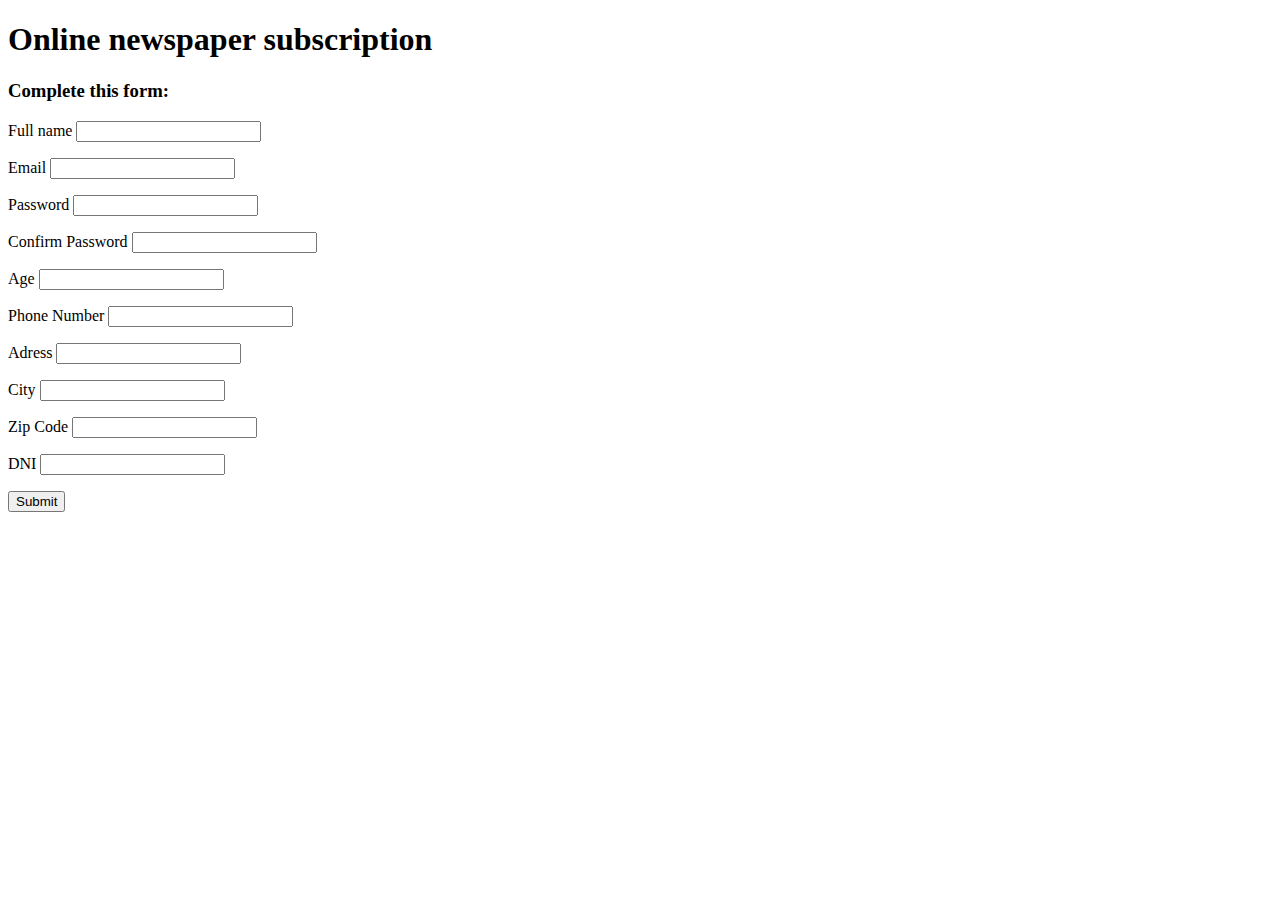
==== subscription.html @ 2ef4e825 "files moved to upper folder" ====
<!DOCTYPE html>
<html lang="en">
 <head>
    <meta charset="UTF-8">
    <meta name="viewport" content="width=device-width, initial-scale=1.0">
    <script src="jav.js" ></script>
    <title>Document</title>
 </head>
 <body>
   <h1>Online newspaper subscription</h1>
   <h3>Complete this form:</h3>
   <form action="/login.php" id="formulario"></form>
     <p>Full name <input type="text" name="name" id="full-name"></p>
     <span id="error-name"></span>
     <p>Email <input type="text" name="email" id="email"></p>
     <span id="error-email"></span>
     <p>Password <input type="text" name="password" id="password"></p>
     <span id="error-password"></span>
     <p>Confirm Password <input type="text" name="password2" id="password2"></p>
     <span id="error-password2"></span>
     <p>Age <input type="number" name="age" id="age"></p>
     <span id="error-age"></span>
     <p>Phone Number <input type="text" name="phoneNumber" id="phone"></p>
     <span id="error-phone"></span>
     <p>Adress <input type="text" name="adress" id="adress"></p>
     <span id="error-adress"></span>
     <p>City <input type="text" name="city" id="city"></p>
     <span id="error-city"></span>
     <p>Zip Code <input type="text" name="zip" id="zipCode"></p>
     <span id="error-zip"></span>
     <p>DNI <input type="number" name="dni" id="dni"></p>
     <span id="error-dni"></span>
     <input type="submit">
   </form>
  </body>
</html>
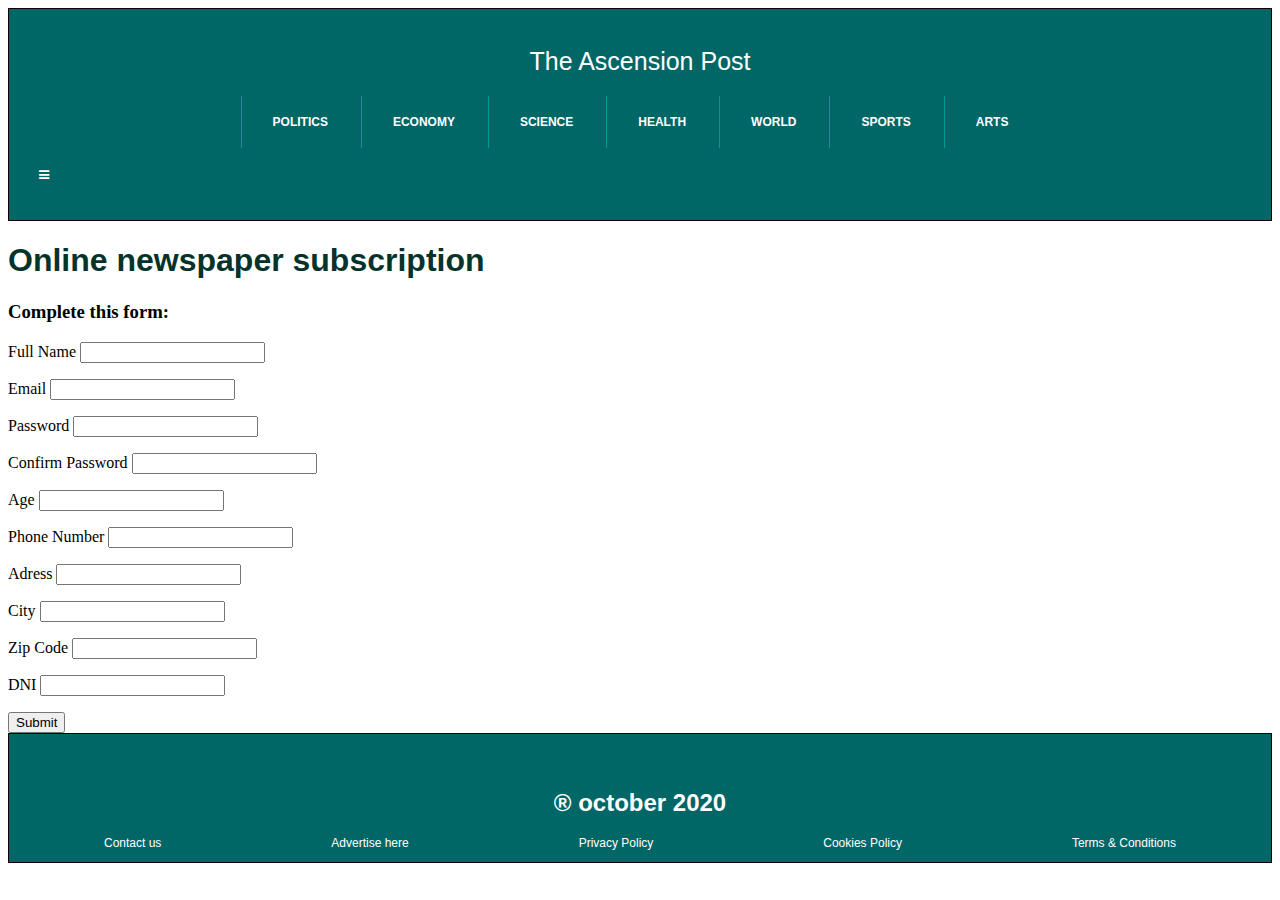
==== commit a2bf2bb5: "subscription form loaded" ====
--- a/subscription.html
+++ b/subscription.html
@@ -3,14 +3,35 @@
  <head>
     <meta charset="UTF-8">
     <meta name="viewport" content="width=device-width, initial-scale=1.0">
-    <script src="jav.js" ></script>
-    <title>Document</title>
+    <script src="form.js" ></script>
+    <link rel="stylesheet" href="normalize.css">
+    <link rel="stylesheet" href="flex.css">
+    <link rel="stylesheet" href="style.css">
+    <link rel="stylesheet" href="https://cdnjs.cloudflare.com/ajax/libs/font-awesome/4.7.0/css/font-awesome.min.css">
+    <title>Subscription Online</title>
  </head>
  <body>
+  <div class="header">
+    <a class="title" href="#home">The Ascension Post</a>
+    <table class="menu">
+        <tr>
+            <th><a href="#">POLITICS</a></th>
+            <th><a href="#">ECONOMY</a></th>
+            <th><a href="#">SCIENCE</a></th>
+            <th><a href="#">HEALTH</a></th>
+            <th><a href="#">WORLD</a></th>
+            <th><a href="#">SPORTS</a></th>
+            <th><a href="#">ARTS</a></th>
+        </tr>
+    </table>
+    <a class="icon">
+      <i class="fa fa-bars"></i>
+    </a>
+  </div>
    <h1>Online newspaper subscription</h1>
    <h3>Complete this form:</h3>
-   <form action="/login.php" id="formulario"></form>
-     <p>Full name <input type="text" name="name" id="full-name"></p>
+  <form action="/login.php" id="formulario"></form>
+     <p>Full Name <input type="text" name="name" id="full-name"></p>
      <span id="error-name"></span>
      <p>Email <input type="text" name="email" id="email"></p>
      <span id="error-email"></span>
@@ -31,6 +52,21 @@
      <p>DNI <input type="number" name="dni" id="dni"></p>
      <span id="error-dni"></span>
      <input type="submit">
-   </form>
+  </form>
+  <footer>
+    <div class="footer">
+      <h2 class="footer-date">&#174; october 2020</h2>
+      <div class="footer-list">
+          <ul>
+           <li><a href="#">Contact us</a></li>
+           <li><a href="#">Advertise here</a></li>
+           <li><a href="#">Privacy Policy</a></li>
+           <li><a href="#">Cookies Policy</a></li>
+           <li><a href="#">Terms & Conditions</a></li>
+          </ul>
+      </div>
+    </div>
+
+  </footer>
   </body>
 </html>--- a/flex.css
+++ b/flex.css
@@ -0,0 +1,106 @@
+@media only screen and (max-width: 768px) {  
+    .header a.icon {
+      background: #055;
+      display: absolute;
+      position: absolute;
+      top: 25px;
+      right: 0;
+    }
+    .header a.title {
+        float: left;
+    }
+  
+   .menu {
+        display: none;
+    }
+  }
+   
+    .header a:hover {
+      display: flex;
+      background-color: #099;
+      color: black;
+    }
+  
+  .content {
+      background-color: #999;
+      flex-direction: column;
+  }
+  
+  @media(min-width:769px) {
+      .header .a.icon {
+          display: none;
+        }
+      .header .menu {
+          font-family:Verdana, Geneva, Tahoma, sans-serif;
+          display:flex;
+          justify-content: space-around;
+          text-align: center;
+          font-size: 10px;
+          list-style-type: none;
+      }
+      .content {
+          display: flex;
+          flex-direction: row;
+          justify-content: space-around;
+          text-align: center;
+          flex: 50%;
+      }
+      
+      .main-content{
+          display: flex;
+          flex:100%;
+          order: 0;
+          flex-direction: column;
+      }
+  
+  
+      .alt-content{
+          flex: 65%;
+          display: inline-flex;
+          order: 1;
+          flex-direction: column;
+          }
+  
+      .adv-content{
+          display: inline-flex;
+          order: 1;
+          flex-direction: column;
+          flex: 35%;
+          }
+  
+      }
+  
+  @media(min-width:1024px){
+       .header .a.icon {
+          display: none;
+        }
+       .header .menu {
+          font-family:Verdana, Geneva, Tahoma, sans-serif;
+          display:flex;
+          justify-content: space-around;
+          text-align: center;
+          font-size: 10px;
+          list-style-type: none;
+       }
+       .content {
+          display: flex;
+          flex-direction: row;
+          justify-content: space-around;
+          text-align: center;
+  
+       }
+       .main-content {
+          flex-direction: column;
+          order: 1;
+          flex: 50%;
+       }
+       .alt-content{
+          flex-direction: column;
+          order: 0;
+          flex:30%;
+       }
+       .adv-content{
+          order: 2;
+          flex: 20%;
+       }
+      }--- a/style.css
+++ b/style.css
@@ -0,0 +1,141 @@
+.header {
+    border: 1px solid rgb(14, 2, 2);
+    overflow: hidden;
+    background-color: #066;
+    position: relative;
+    padding: 20px 0px;
+    padding-left: 0;
+ }
+  
+.header a  {
+    color: white;
+    padding: 18px 30px;
+    text-decoration: none;
+    display: block;
+  }
+
+.title {
+    font-family: 'Lucida Sans', 'Lucida Sans Regular', 'Lucida Grande', 'Lucida Sans Unicode', Geneva, Verdana, sans-serif; 
+    font-size: 25px;
+    justify-content: center;
+    text-align: center;
+    display: flex;
+ }
+  
+.menu tr th {
+      font-family: 'Franklin Gothic Medium', 'Arial Narrow', Arial, sans-serif;
+      border-left: solid;
+      border-width: 1px;
+      border-color: #099;
+  }
+
+  .main-content{
+      background-color: white;
+      border-left: 2px solid rgb(14, 2, 2);
+      border-right: 2px solid rgb(14, 2, 2);
+      padding: 12px;
+
+
+  }
+
+  .alt-content {
+      background-color: white;
+      border: 0px solid rgb(14, 2, 2);
+      padding: 20px;
+    
+  }
+
+  .adv-content{
+      background-color: black;
+      border: 0px solid rgb(14, 2, 2);
+  }
+  
+  .main-img {
+    width:100%;
+    height: auto;
+    align-content: space-around;
+  }
+
+  .alt-img{
+    width: 100%;
+    height: auto;
+    justify-self: center;
+    padding: 3px;
+  }
+
+.adv-content {
+    background-image:url(https://i.pinimg.com/600x315/a3/58/2e/a3582e35ad906d7bf57bef045ea64a65.jpg);
+    background-repeat: repeat-y;
+    background-position-x: center;
+}
+
+  .footer {
+    border: 1px solid rgb(14, 2, 2);
+    background-color: #066;
+    padding-top: 5px;
+    padding-right: 10px;
+    padding-bottom: 0px;
+    padding-left: 10px;
+    align-self: flex-end;
+  }
+
+  .footer-date {
+      color: white;
+      font-family: 'Lucida Sans', 'Lucida Sans Regular', 'Lucida Grande', 'Lucida Sans Unicode', Geneva, Verdana, sans-serif;
+      text-align: left;
+      background-color: #066;
+      padding: 30px;
+      padding-bottom: 0;
+      text-align: center;
+
+}
+
+.footer-list, a {
+    color: white;
+    font-family: 'Franklin Gothic Medium', 'Arial Narrow', Arial, sans-serif;
+    font-size: 12px;
+    text-decoration: none;
+
+}
+
+.footer ul {
+    
+    display: flex;
+    flex-direction: row;
+    list-style-type: none;
+    justify-content: space-around;
+    padding-left: 0px;
+
+}
+
+h1 {
+    font-family: 'Segoe UI', Tahoma, Geneva, Verdana, sans-serif ;
+    color: rgb(5, 51, 43);
+}
+
+h2 {
+    font-family: 'Segoe UI', Tahoma, Geneva, Verdana, sans-serif ;
+    color: rgb(5, 51, 43);
+}
+
+caption {
+    color: silver;
+    font-family: monospace;
+}
+
+.main-new {
+    border-bottom: 3px solid black;
+    padding-bottom: 1em;
+    padding-top: 1em;
+}
+
+p {
+    color: black;
+    font-size: 1rem;
+}
+
+.alt-new {
+    border-bottom:1px dashed black;
+    padding-bottom: 0.5em;
+    padding-top: 0.5em;
+}